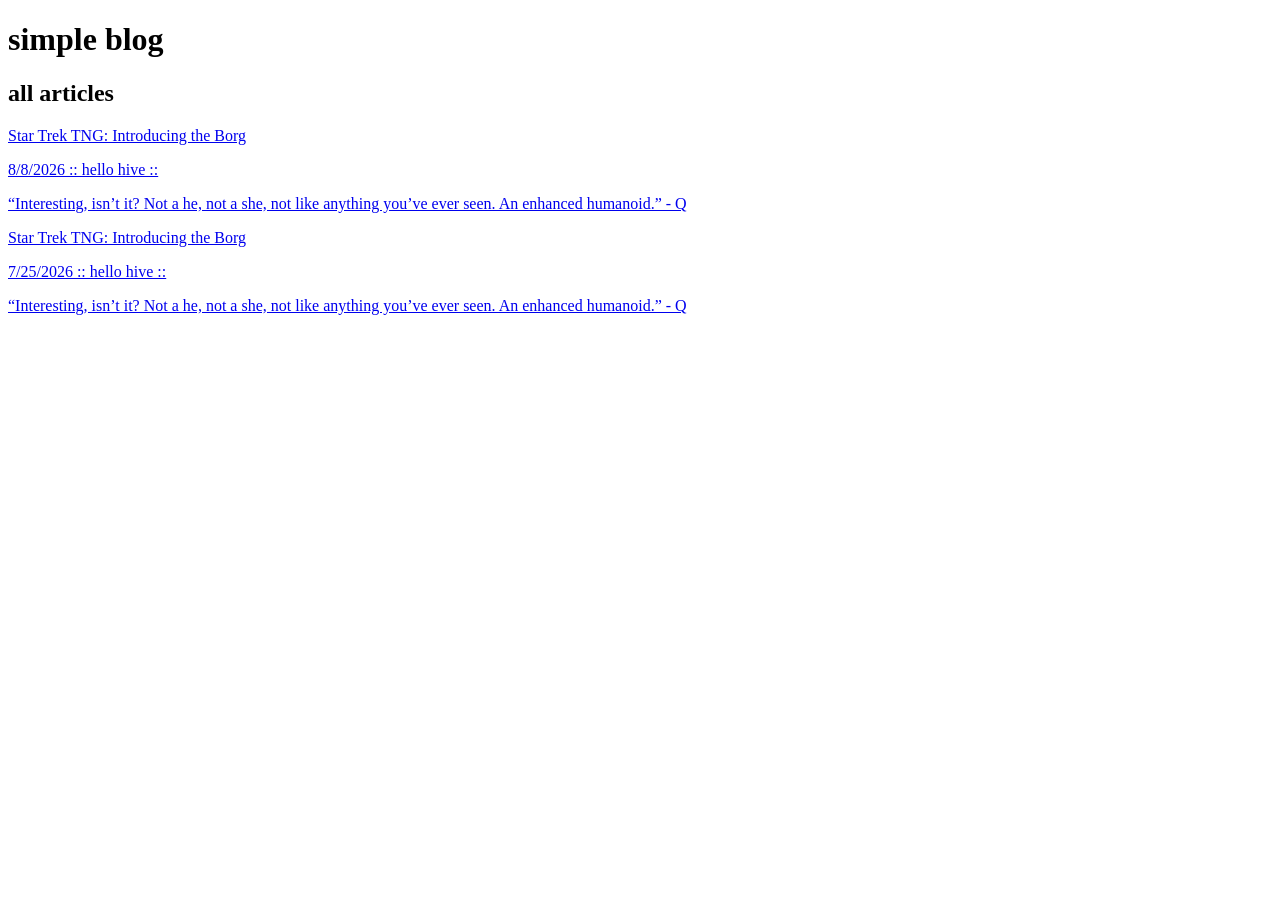
==== default-simple/index.html @ 5f8e9feb "Create initial website project template Add all files for the default-simple website template." ====
<!doctype html>
<html lang="en">

<head>
    <meta charset="utf-8">
    <meta name="viewport" content="width=device-width, initial-scale=1.0" />
    <script src="./assets/js/tailwind.js"></script>
    <title>[[BLOG_TITLE]]</title>
    <meta id="description" name="description" content="[[BLOG_TITLE]] by [[AUTHOR_NAME]]">
    <meta property="og:title" content="[[BLOG_TITLE]]">
    <meta property="og:description" content="[[BLOG_TITLE]] by [[AUTHOR_NAME]]">
    <meta property="og:image" content="./assets/img/1FAB7.svg">
    <link rel="icon" type="image/svg" href="./assets/img/1FAB7.svg">
</head>

<body class="font-mono bg-black/10">
    <header class="bg-black/80 text-center">
        <div class="shadow-lg shadow-black">
            <div class="border-double border-y-2"></div>
            <div class="border-double border-y-4"></div>
            <div class="border-double border-y-8"></div>
            <div class="border-double border-y-8"></div>
            <div class="border-double border-y-4"></div>
            <div class="border-double border-y-2"></div>
        </div>
        <div class="h-8"></div>

        <h1 id="el_blog_title" class="text-4xl p-2 text-white font-black scale-y-150 tracking-widest">Simple Blog Example</h1>

        <div class="h-8"></div>

        <div class="shadow-lg shadow-black">
            <div class="border-double border-y-2"></div>
            <div class="border-double border-y-4"></div>
            <div class="border-double border-y-8"></div>
            <div class="border-double border-y-8"></div>
            <div class="border-double border-y-4"></div>
            <div class="border-double border-y-2"></div>
        </div>
    </header>
    <div class="h-16"></div>
    <main class="max-w-2xl mx-auto min-h-lvh">
        <div class="border-double border-4 rounded"></div>
        <h2 class="text-4xl m-2">all articles</h2>
        <div class="border-double border-4 rounded"></div>
        <div class="h-16"></div>
        <div id="el_articles_list" class="grid grid-cols-1 gap-8">
            <template id="el_article_entry">
                <a href="articles/article_0001/" class="grid grid-cols-1 gap-2">
                    <p class="text-2xl">
                        Star Trek TNG: Introducing the Borg
                    </p>
                    <p class="p-2 border-2 rounded border-lime-700">
                        07/20/2026 :: hello hive ::
                    </p>
                    <p>
                        “Interesting, isn’t it? Not a he, not a she, not like anything you’ve ever seen. An enhanced
                        humanoid.” - Q
                    </p>
                </a>
                <div class="border-4 border-lime-700 rounded"></div>
            </template>
        </div>
    </main>
    <div class="h-64"></div>
    <footer>

    </footer>
    <script type="module">
        import { add_footer } from "./assets/js/footer.js"
        add_footer()

        const about_data_response = await fetch('./about/about.json')
        const about_data = await about_data_response.json()

        const el_blog_title = document.getElementById("el_blog_title")
        el_blog_title.innerText = about_data["blog_title"]

        const articles_data_response = await fetch('./articles/articles.json')
        const articles_data = await articles_data_response.json()

        const el_entry_template = document.getElementById("el_article_entry")
        const entry_content = el_entry_template.content

        for (const article_data of articles_data){
            if (article_data["publish_date"] < Date.now()){
                const formatted_date = new Date(Number(article_data["publish_date"])).toLocaleDateString()
                const entry_clone = document.importNode(entry_content, true)
                const entry_paragraphs = entry_clone.querySelectorAll("p")
                entry_paragraphs[0].innerText = article_data["title"]
                entry_paragraphs[1].innerText = `${formatted_date} :: ${article_data["tagline"]} ::`
                entry_paragraphs[2].innerText = article_data["preview"]
                const entry_link = entry_clone.querySelector("a")
                entry_link.href = `articles/${article_data["slug"]}/`
                
                const el_articles_list = document.getElementById("el_articles_list")
                el_articles_list.appendChild(entry_clone)
            }
        }
        
    </script>
</body>

</html>
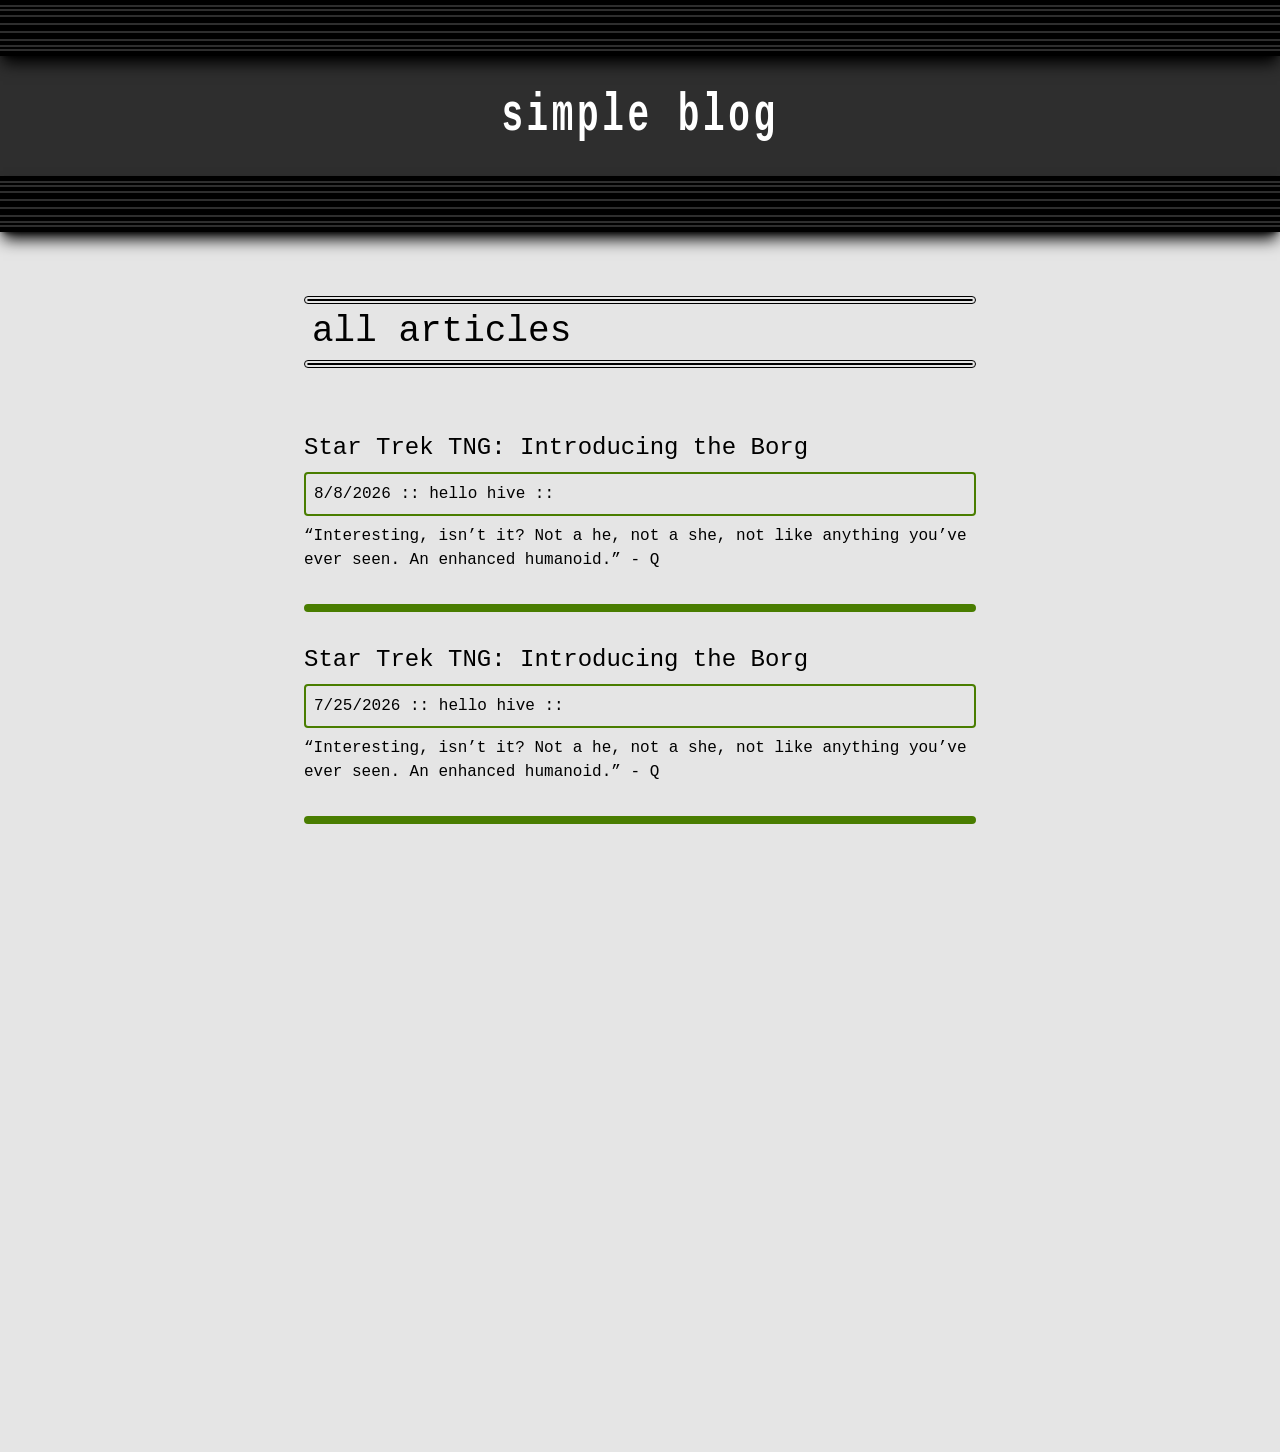
==== commit dd5786f4: "Integrate Tailwind from CLI Use stand-alone CLI tool to generate tailwind.css file.  Update about, A" ====
--- a/default-simple/index.html
+++ b/default-simple/index.html
@@ -4,7 +4,10 @@
 <head>
     <meta charset="utf-8">
     <meta name="viewport" content="width=device-width, initial-scale=1.0" />
-    <script src="./assets/js/tailwind.js"></script>
+    <!--
+        <script src="./assets/js/tailwind.js"></script>
+    -->
+    <link rel="stylesheet" href="./assets/css/tailwind.css">
     <title>[[BLOG_TITLE]]</title>
     <meta id="description" name="description" content="[[BLOG_TITLE]] by [[AUTHOR_NAME]]">
     <meta property="og:title" content="[[BLOG_TITLE]]">
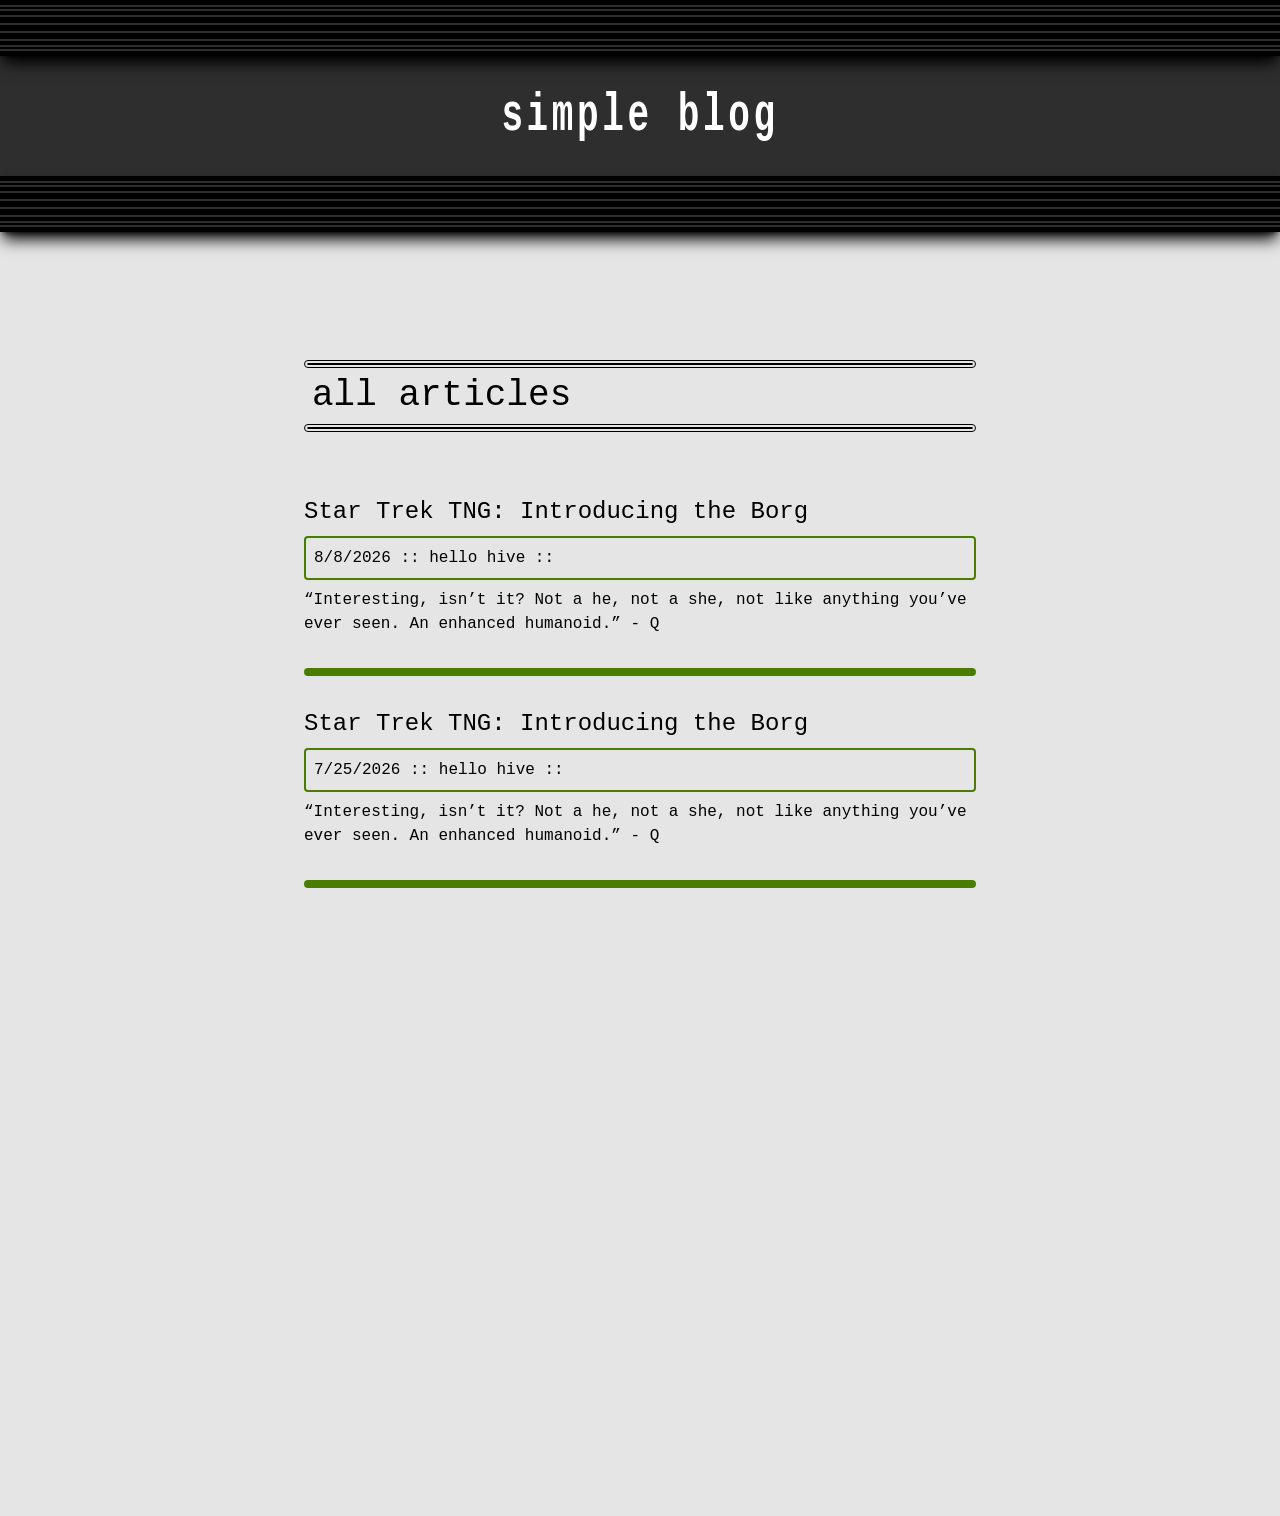
==== commit e1130b8b: "Update index.html Update layout. Increase whitespace from 16 to 32 between the header and main conte" ====
--- a/default-simple/index.html
+++ b/default-simple/index.html
@@ -4,9 +4,6 @@
 <head>
     <meta charset="utf-8">
     <meta name="viewport" content="width=device-width, initial-scale=1.0" />
-    <!--
-        <script src="./assets/js/tailwind.js"></script>
-    -->
     <link rel="stylesheet" href="./assets/css/tailwind.css">
     <title>[[BLOG_TITLE]]</title>
     <meta id="description" name="description" content="[[BLOG_TITLE]] by [[AUTHOR_NAME]]">
@@ -41,7 +38,7 @@
             <div class="border-double border-y-2"></div>
         </div>
     </header>
-    <div class="h-16"></div>
+    <div class="h-32"></div>
     <main class="max-w-2xl mx-auto min-h-lvh">
         <div class="border-double border-4 rounded"></div>
         <h2 class="text-4xl m-2">all articles</h2>
@@ -53,7 +50,7 @@
                     <p class="text-2xl">
                         Star Trek TNG: Introducing the Borg
                     </p>
-                    <p class="p-2 border-2 rounded border-lime-700">
+                    <p class="p-2 border-2 rounded">
                         07/20/2026 :: hello hive ::
                     </p>
                     <p>
@@ -61,7 +58,7 @@
                         humanoid.” - Q
                     </p>
                 </a>
-                <div class="border-4 border-lime-700 rounded"></div>
+                <div class="border-4 rounded"></div>
             </template>
         </div>
     </main>
@@ -92,9 +89,13 @@
                 const entry_paragraphs = entry_clone.querySelectorAll("p")
                 entry_paragraphs[0].innerText = article_data["title"]
                 entry_paragraphs[1].innerText = `${formatted_date} :: ${article_data["tagline"]} ::`
+                entry_paragraphs[1].style.borderColor = about_data["accent_color"]
+
                 entry_paragraphs[2].innerText = article_data["preview"]
                 const entry_link = entry_clone.querySelector("a")
                 entry_link.href = `articles/${article_data["slug"]}/`
+                const divider_div = entry_clone.querySelector("div")
+                divider_div.style.borderColor = about_data["accent_color"]
                 
                 const el_articles_list = document.getElementById("el_articles_list")
                 el_articles_list.appendChild(entry_clone)
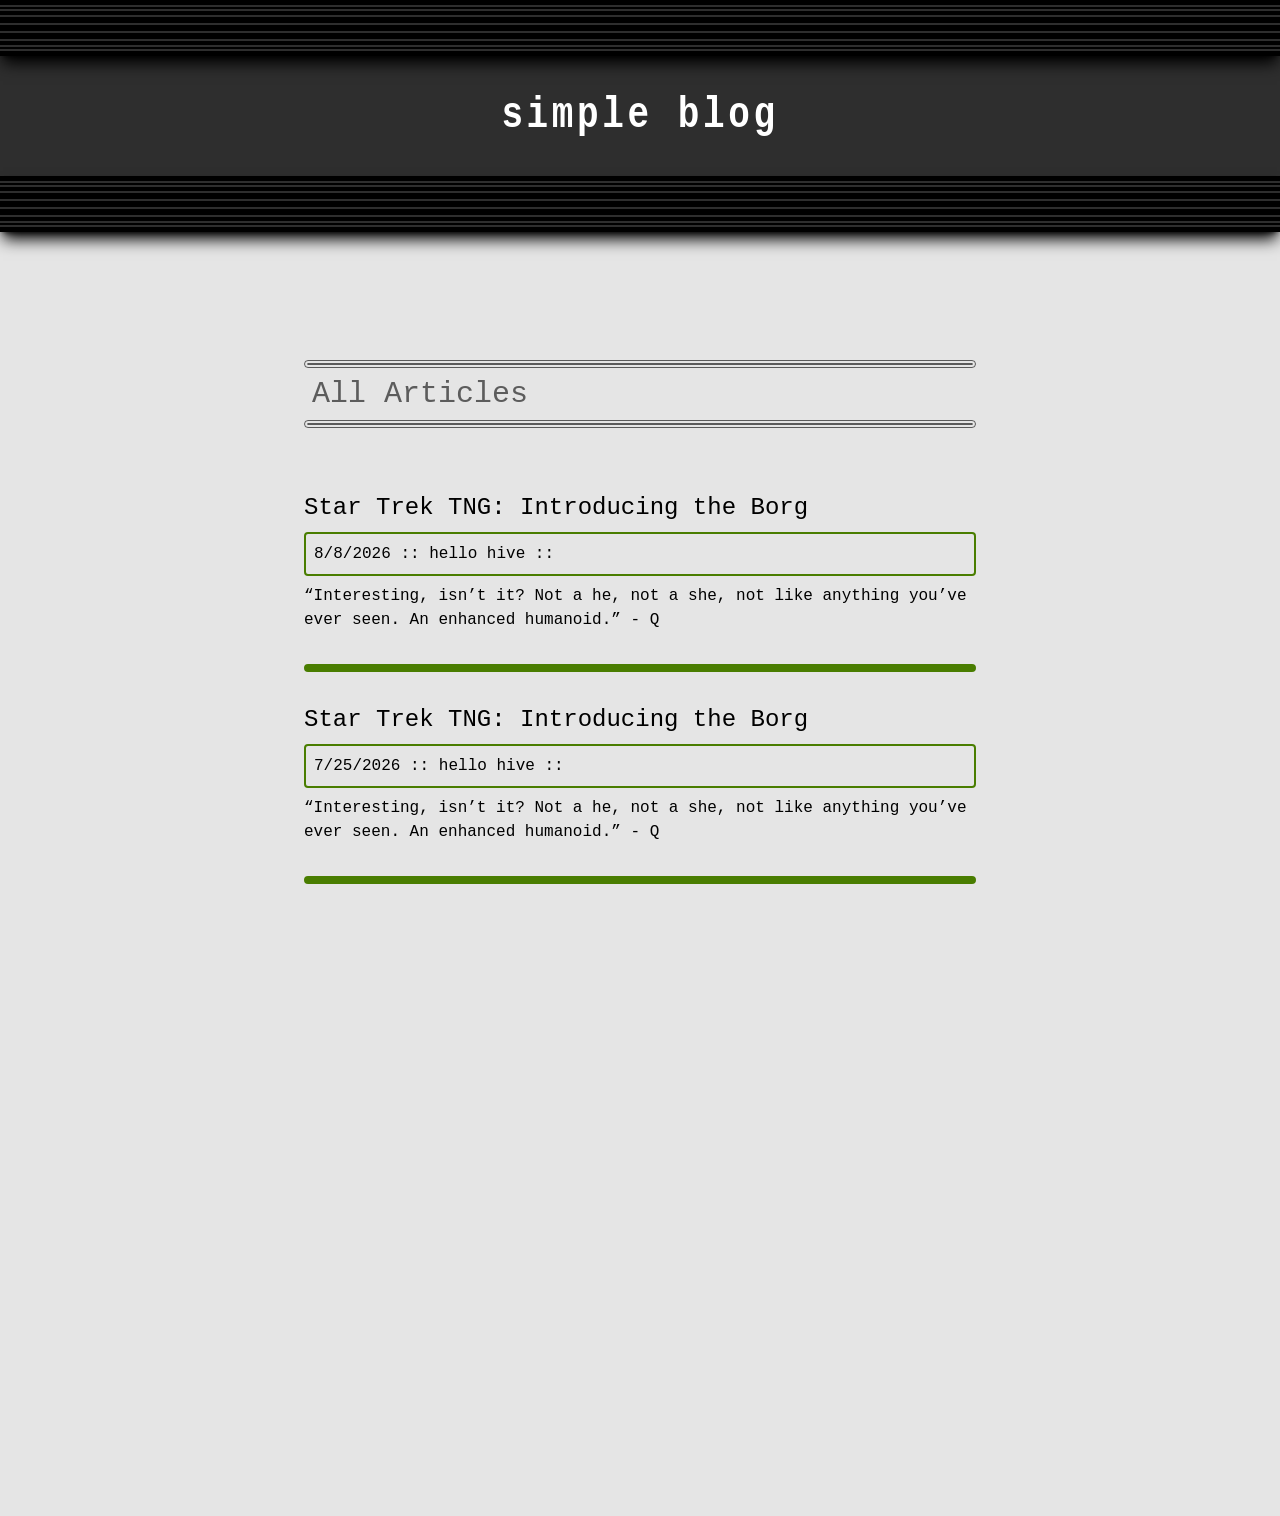
==== commit fae05ec7: "Update main index styles Reduce y scale on title heading.  Reduce size of "All Articles" heading and" ====
--- a/default-simple/index.html
+++ b/default-simple/index.html
@@ -25,7 +25,7 @@
         </div>
         <div class="h-8"></div>
 
-        <h1 id="el_blog_title" class="text-4xl p-2 text-white font-black scale-y-150 tracking-widest">Simple Blog Example</h1>
+        <h1 id="el_blog_title" class="text-4xl p-2 text-white font-black scale-y-125 tracking-widest">Simple Blog Example</h1>
 
         <div class="h-8"></div>
 
@@ -40,9 +40,9 @@
     </header>
     <div class="h-32"></div>
     <main class="max-w-2xl mx-auto min-h-lvh">
-        <div class="border-double border-4 rounded"></div>
-        <h2 class="text-4xl m-2">all articles</h2>
-        <div class="border-double border-4 rounded"></div>
+        <div class="border-double border-4 rounded border-black/60"></div>
+        <h2 class="text-3xl m-2 text-black/60">All Articles</h2>
+        <div class="border-double border-4 rounded border-black/60"></div>
         <div class="h-16"></div>
         <div id="el_articles_list" class="grid grid-cols-1 gap-8">
             <template id="el_article_entry">
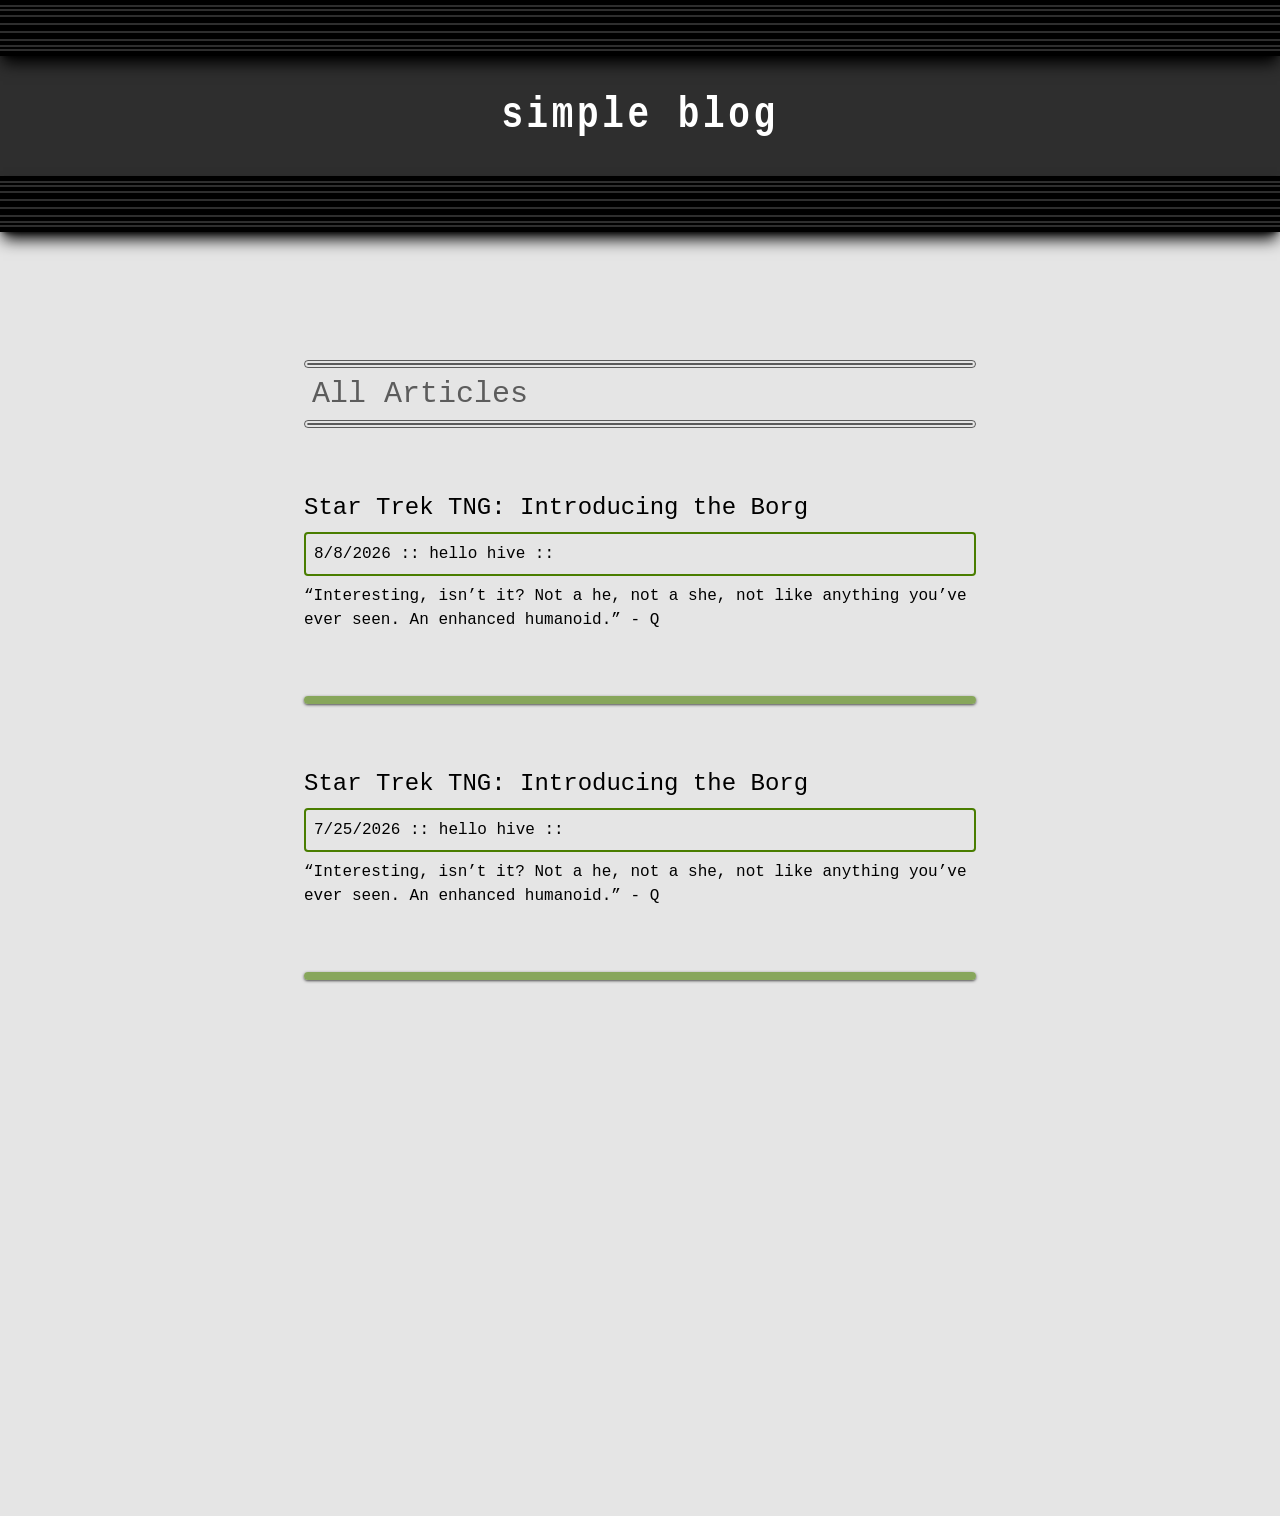
==== commit b28e5bb5: "Update styles Update styles for main index.  Increase the gap between items and separators in the ar" ====
--- a/default-simple/index.html
+++ b/default-simple/index.html
@@ -44,7 +44,7 @@
         <h2 class="text-3xl m-2 text-black/60">All Articles</h2>
         <div class="border-double border-4 rounded border-black/60"></div>
         <div class="h-16"></div>
-        <div id="el_articles_list" class="grid grid-cols-1 gap-8">
+        <div id="el_articles_list" class="grid grid-cols-1 gap-16">
             <template id="el_article_entry">
                 <a href="articles/article_0001/" class="grid grid-cols-1 gap-2">
                     <p class="text-2xl">
@@ -58,7 +58,7 @@
                         humanoid.” - Q
                     </p>
                 </a>
-                <div class="border-4 rounded"></div>
+                <div class="border-4 rounded shadow-sm shadow-black opacity-60"></div>
             </template>
         </div>
     </main>
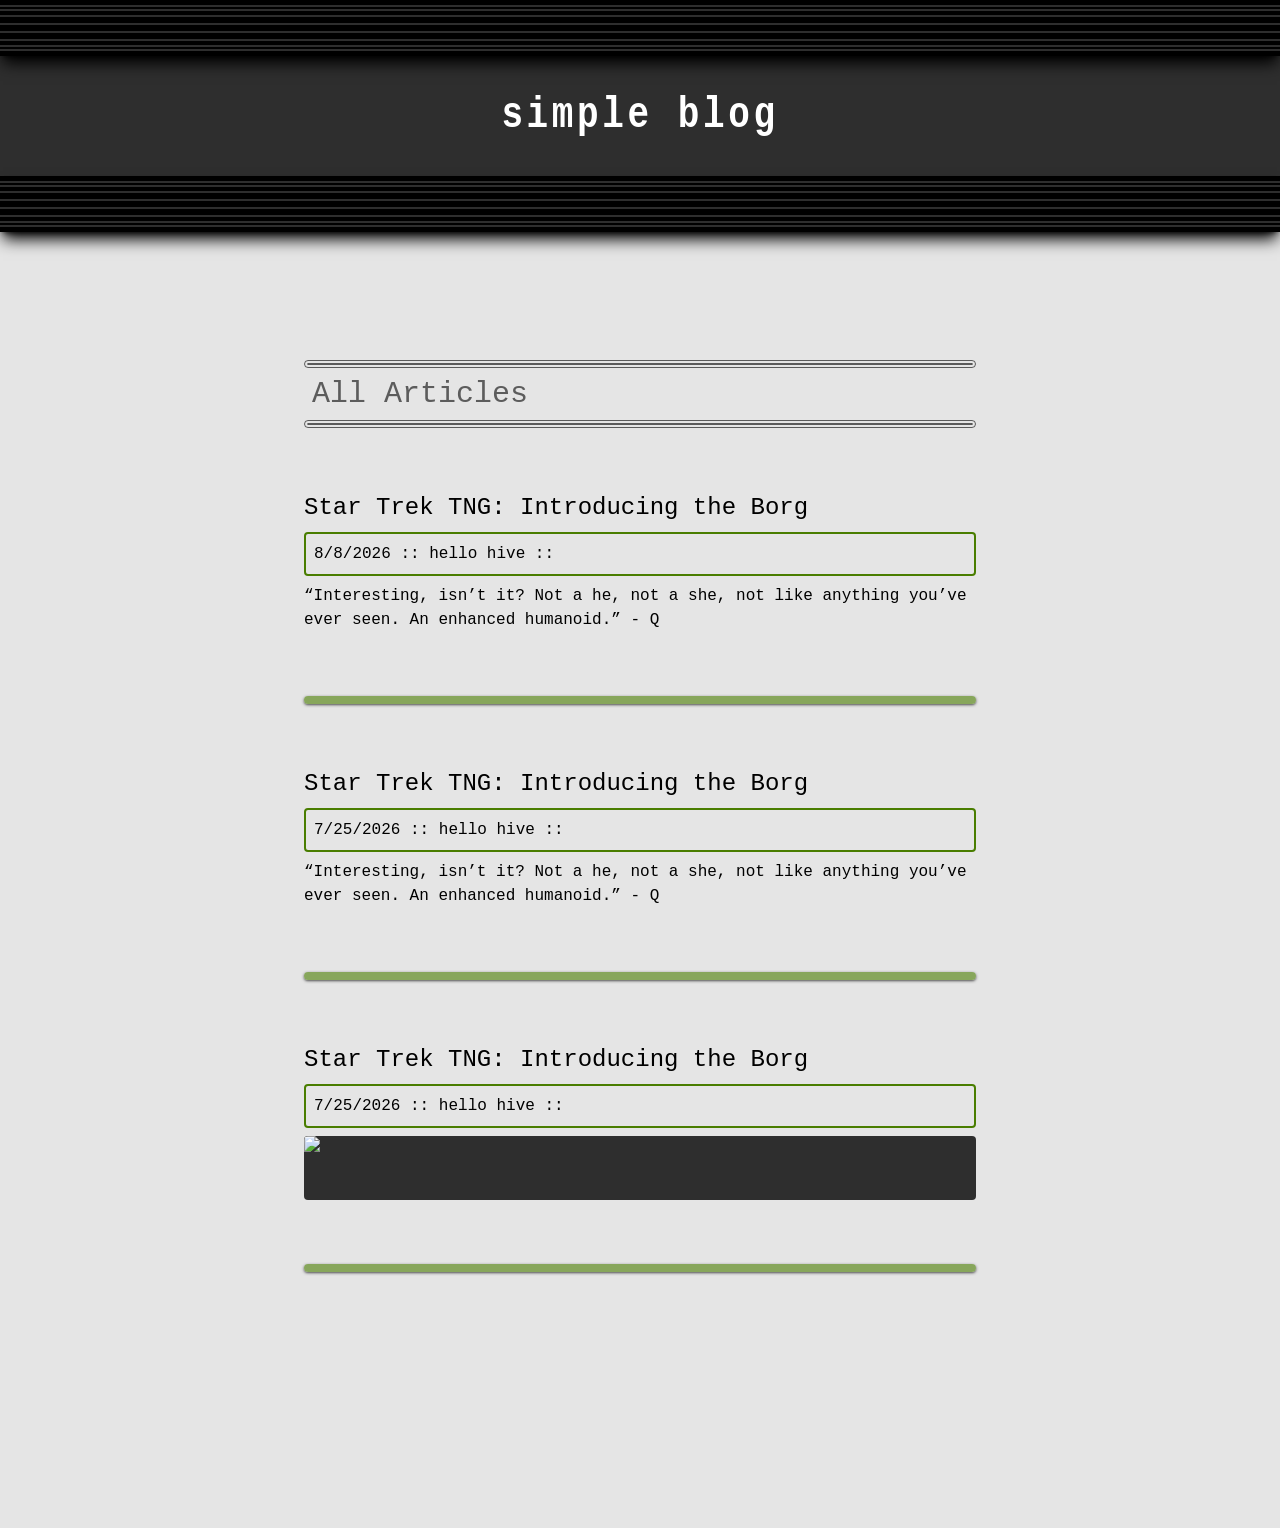
==== commit db3deaec: "Update index.html Add support for preview images.  Add a conditional to check to see if the preview " ====
--- a/default-simple/index.html
+++ b/default-simple/index.html
@@ -91,7 +91,19 @@
                 entry_paragraphs[1].innerText = `${formatted_date} :: ${article_data["tagline"]} ::`
                 entry_paragraphs[1].style.borderColor = about_data["accent_color"]
 
-                entry_paragraphs[2].innerText = article_data["preview"]
+                const preview_str = article_data["preview"]
+                if (preview_str.startsWith("asset::")){
+                    // create image element
+                    const el_image_preview = document.createElement("img")
+                    el_image_preview.src = `./assets/img/${preview_str.split("::")[1]}`
+                    el_image_preview.classList.add("h-16", "rounded", "ml-4")
+                    entry_paragraphs[2].innerText = ""
+                    entry_paragraphs[2].classList.add("bg-black/80", "rounded", "border-l-16")
+                    entry_paragraphs[2].style.borderColor = about_data["accent_color"]
+                    entry_paragraphs[2].appendChild(el_image_preview)
+                } else {
+                    entry_paragraphs[2].innerText = article_data["preview"]
+                }
                 const entry_link = entry_clone.querySelector("a")
                 entry_link.href = `articles/${article_data["slug"]}/`
                 const divider_div = entry_clone.querySelector("div")
